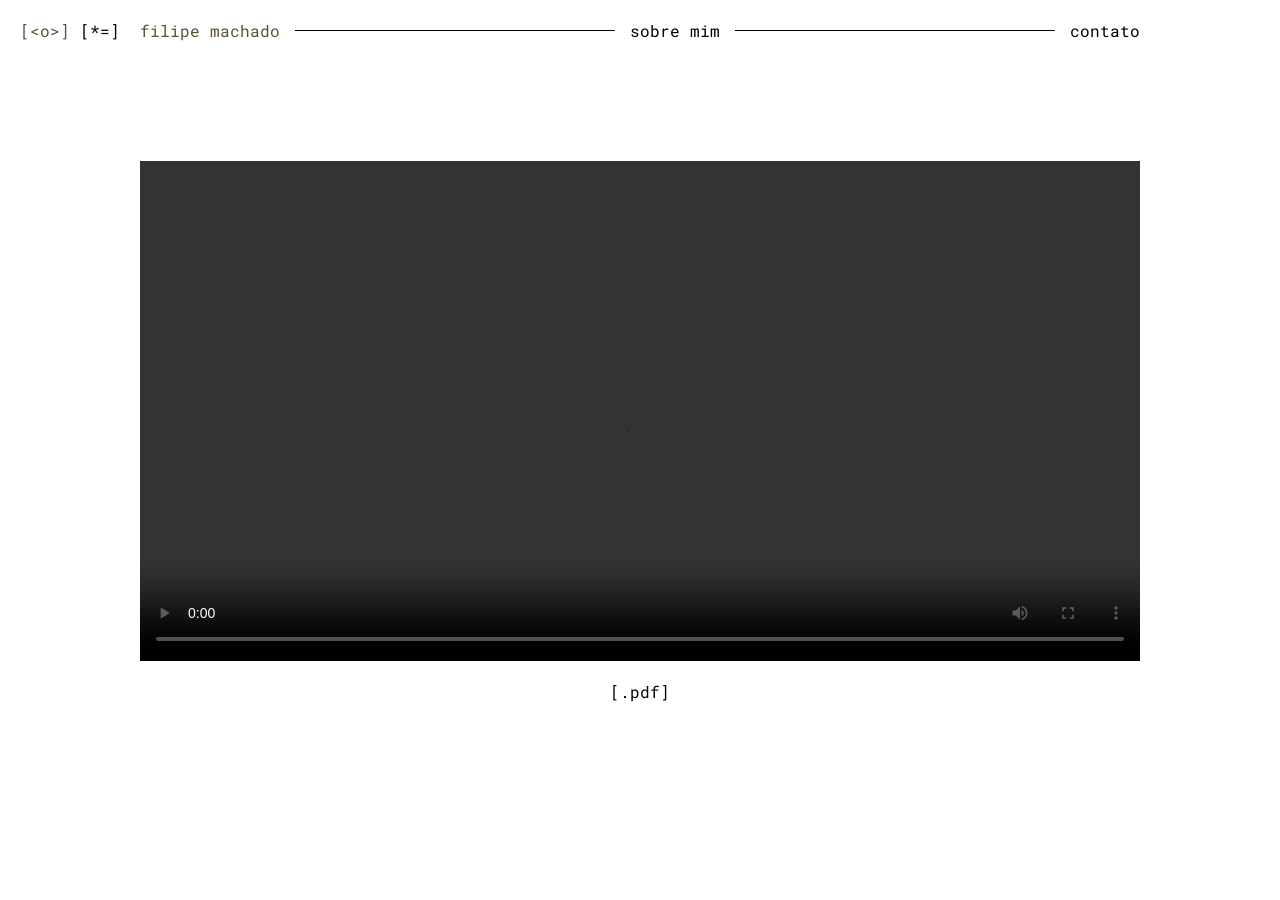
==== index.html @ ed593001 "Update and rename index_br.html to index.html" ====
<!doctype html>
<html lang="en">
  <head>
    <meta charset="UTF-8" />
    <meta name="viewport" content="width=device-width, initial-scale=1.0" />
    <meta http-equiv="X-UA-Compatible" content="ie=edge" />
    <title>Filipe Machado</title>
    <link rel="stylesheet" href="reset.css" />
    <link rel="stylesheet" href="style.css" />
  </head>

<body>

  <div class="lang">
    <p><a href="index.html" style="color:#5d5030;">[&#60;o&#62;]</a></p>
    <p><a href="index_eng.html">[*=]</a></p>
  </div>

  <div class="menu">
    <div class="nav">
      <p><a href="index_eng.html" style="color:#5d5030;">filipe machado</a></p>

      <div class="line"></div>

      <p><a href="about_me_eng.html">sobre mim</a></p>

      <div class="line"></div>

      <p><a href="https://linktr.ee/machado.filipe009">contato</a></p>
    </div>
  </div>

    <div class="content">
      <video src="/videos/bem_te_vi.mp4" width="1000" controls></video>
      <p><a href="https://linktr.ee/machado.filipe009">[.pdf]</a></p>
    </div>

</body>
</html>
---- style.css ----
@font-face {
    font-family: 'Roboto Mono';
    src: url('/fonts/Roboto_Mono/RobotoMono-VariableFont_wght.ttf') format('truetype');
}

body {
    font-family: 'Roboto Mono', monospace;
    font-weight: 400;
    font-size: 12pt;

    padding: 10px;
    margin: 10px;

    /* background-image: url("Reference Painting.jpg");
    background-size: 400px;
    background-repeat: no-repeat;
    background-position: center center;

    min-height: 100vh; */
}

a {
    text-decoration: none;
    color: inherit;
}

.menu {
    width: 1000px;
    margin: 0 auto;

    display: flex;
    justify-content: center;
    align-items: flex-start;
}

.lang {
    position: fixed;

    top: 20px;
    left: 20px;

    display: flex;
    gap: 10px;
}

.nav {
    width: 1000px;

    display: flex;
    align-items: center;

    gap: 15px;
}

.menu p,
.lang p {
    margin: 0;
}

.line {
    flex: 1;
    height: 1px;
    background-color: black;
}

.content {
    width: 1000px;
    margin: 120px auto;

    text-align: center;
}

.content_me {
    width: 800px;
    margin: 120px auto;

    text-align: center;
}
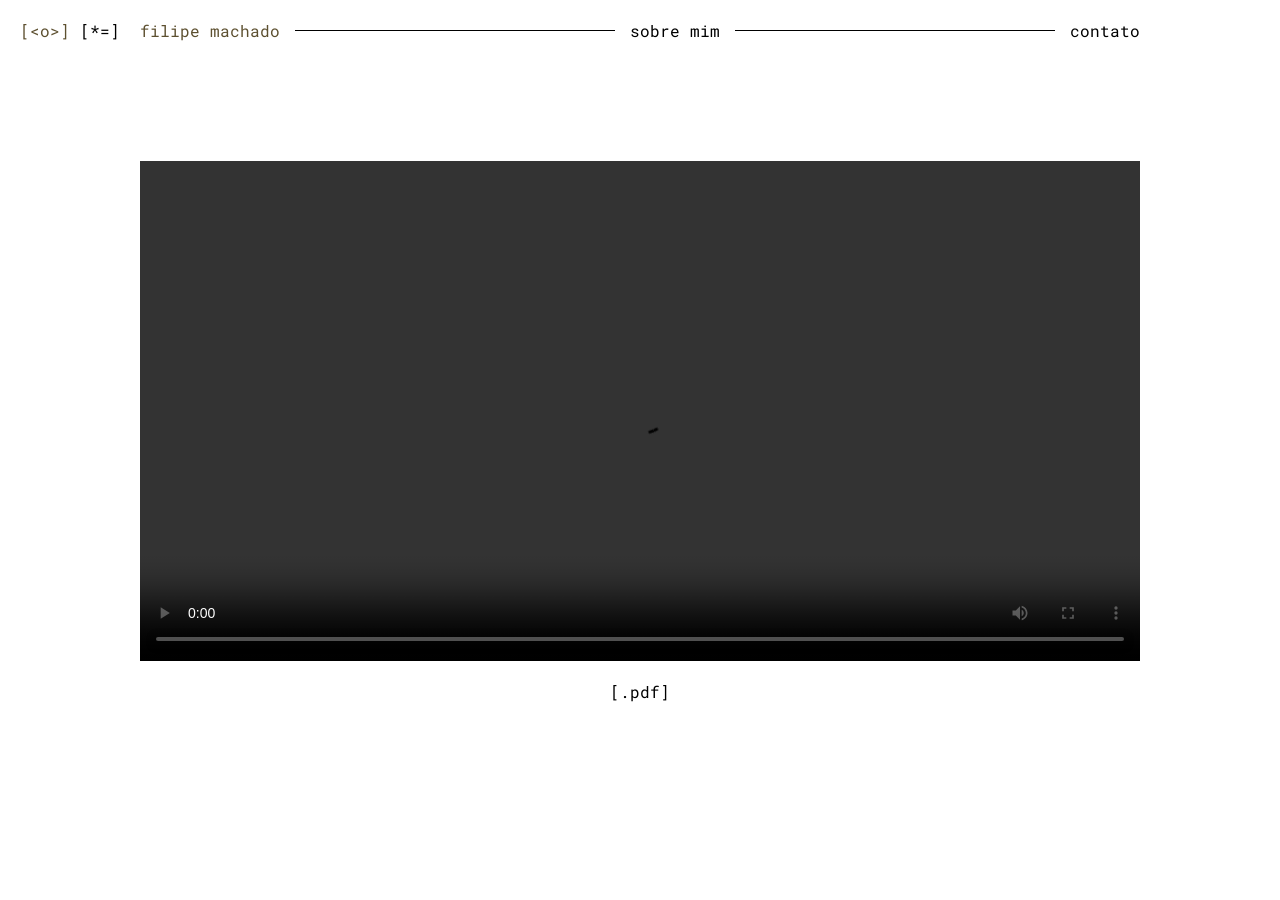
==== commit 92111644: "Update index.html (reel)" ====
--- a/index.html
+++ b/index.html
@@ -31,7 +31,7 @@
   </div>
 
     <div class="content">
-      <video src="/videos/bem_te_vi.mp4" width="1000" controls></video>
+      <video src="/videos/video_reel.mp4" width="1000" controls></video>
       <p><a href="https://linktr.ee/machado.filipe009">[.pdf]</a></p>
     </div>
 
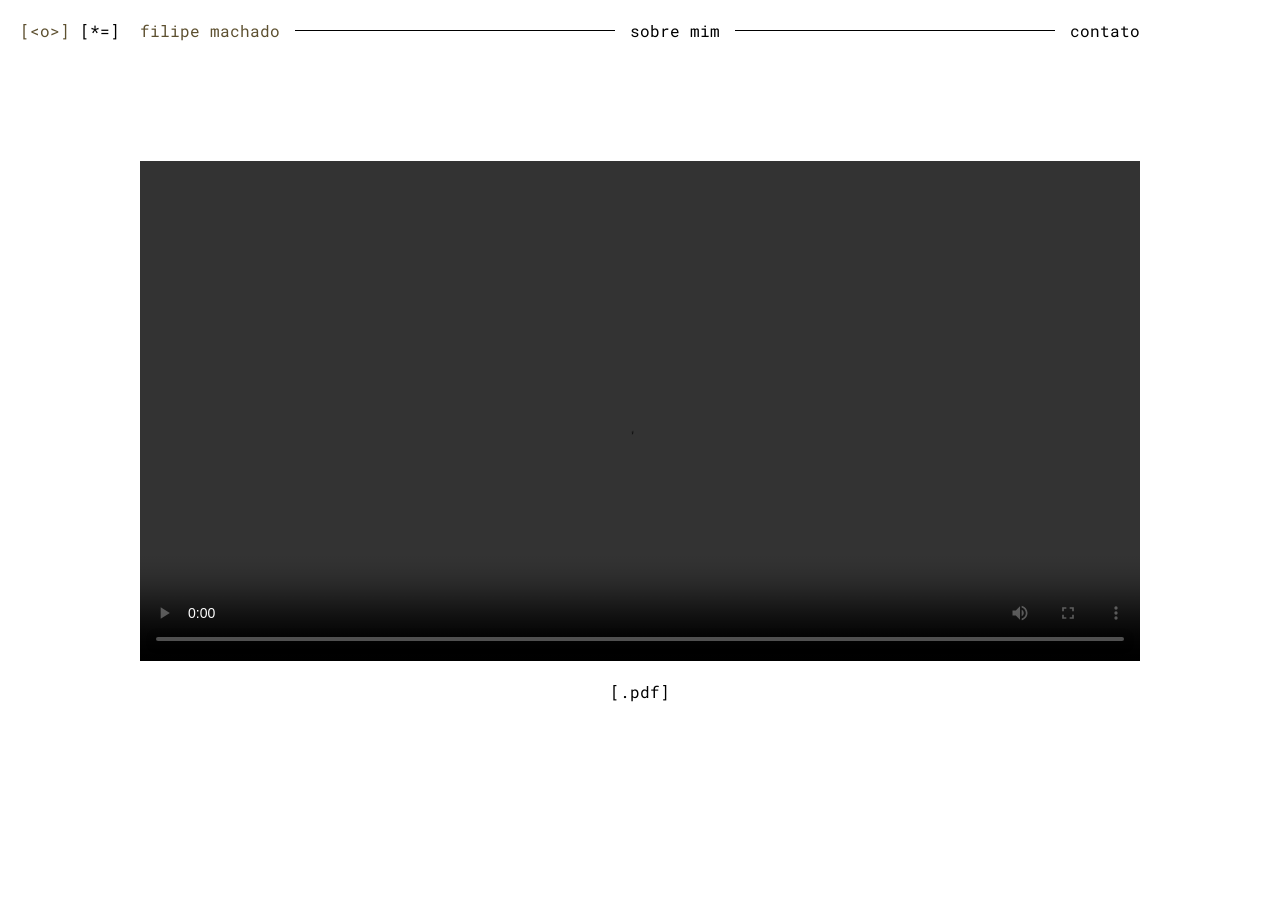
==== commit bd731de1: "Update index.html" ====
--- a/index.html
+++ b/index.html
@@ -32,7 +32,7 @@
 
     <div class="content">
       <video src="/videos/video_reel.mp4" width="1000" controls></video>
-      <p><a href="https://linktr.ee/machado.filipe009">[.pdf]</a></p>
+      <p><a href="images/portfolio_pdf.pdf">[.pdf]</a></p>
     </div>
 
 </body>
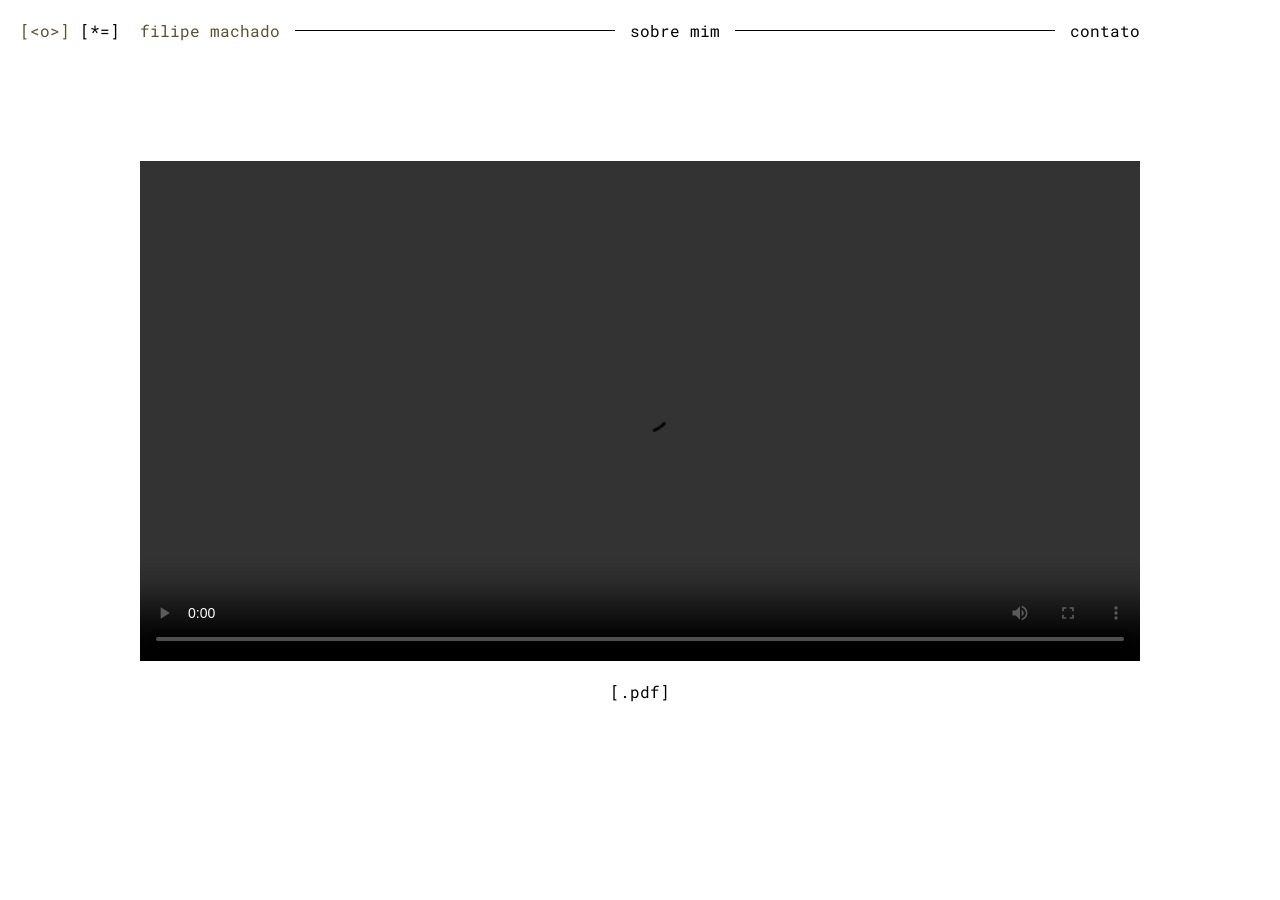
==== commit 862d50d0: "Update index.html linktree update" ====
--- a/index.html
+++ b/index.html
@@ -26,7 +26,7 @@
 
       <div class="line"></div>
 
-      <p><a href="https://linktr.ee/machado.filipe009">contato</a></p>
+      <p><a href="https://linktr.ee/dsg.filipe">contato</a></p>
     </div>
   </div>
 
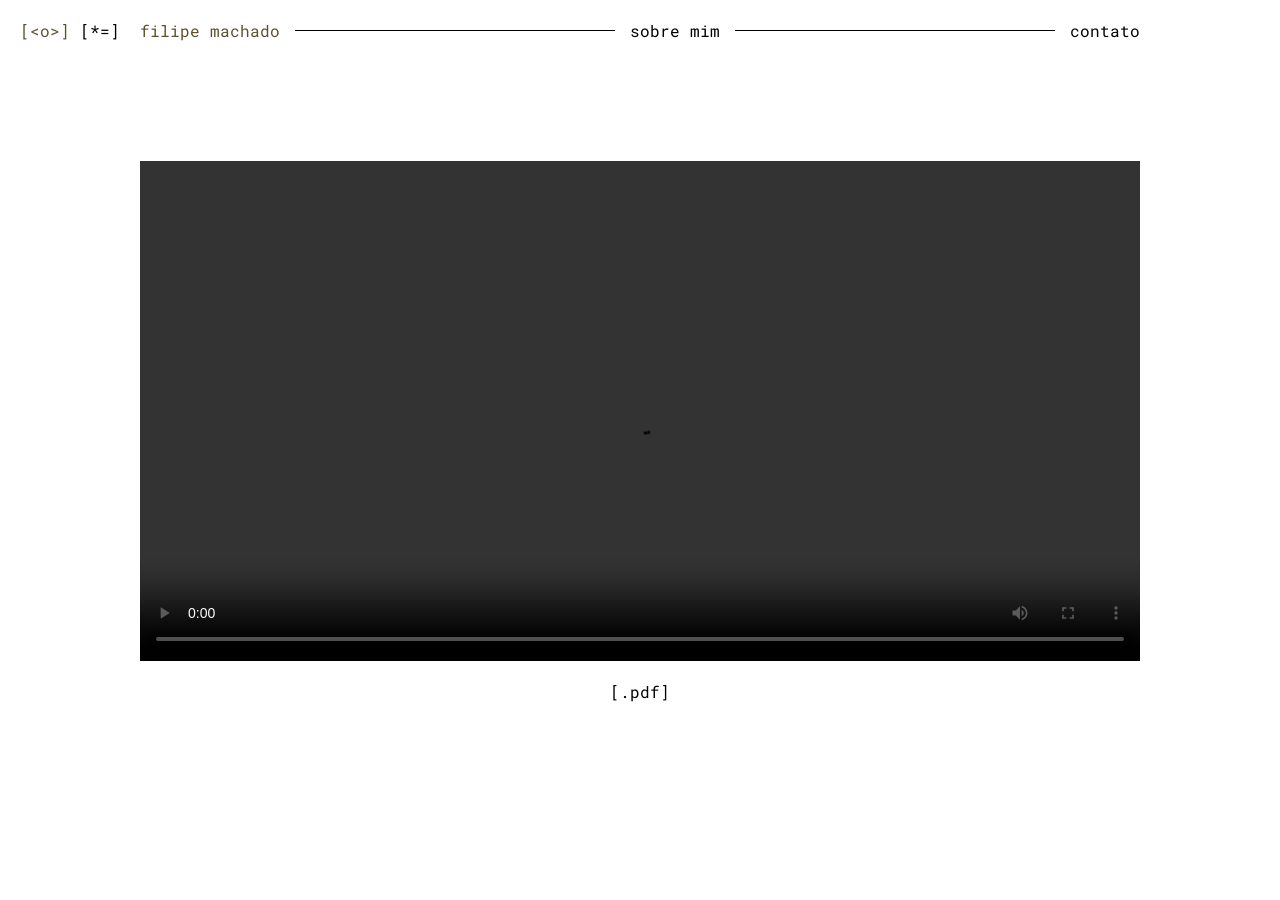
==== commit 0ea86ada: "Update index.html" ====
--- a/index.html
+++ b/index.html
@@ -22,7 +22,7 @@
 
       <div class="line"></div>
 
-      <p><a href="about_me_eng.html">sobre mim</a></p>
+      <p><a href="about_me_br.html">sobre mim</a></p>
 
       <div class="line"></div>
 
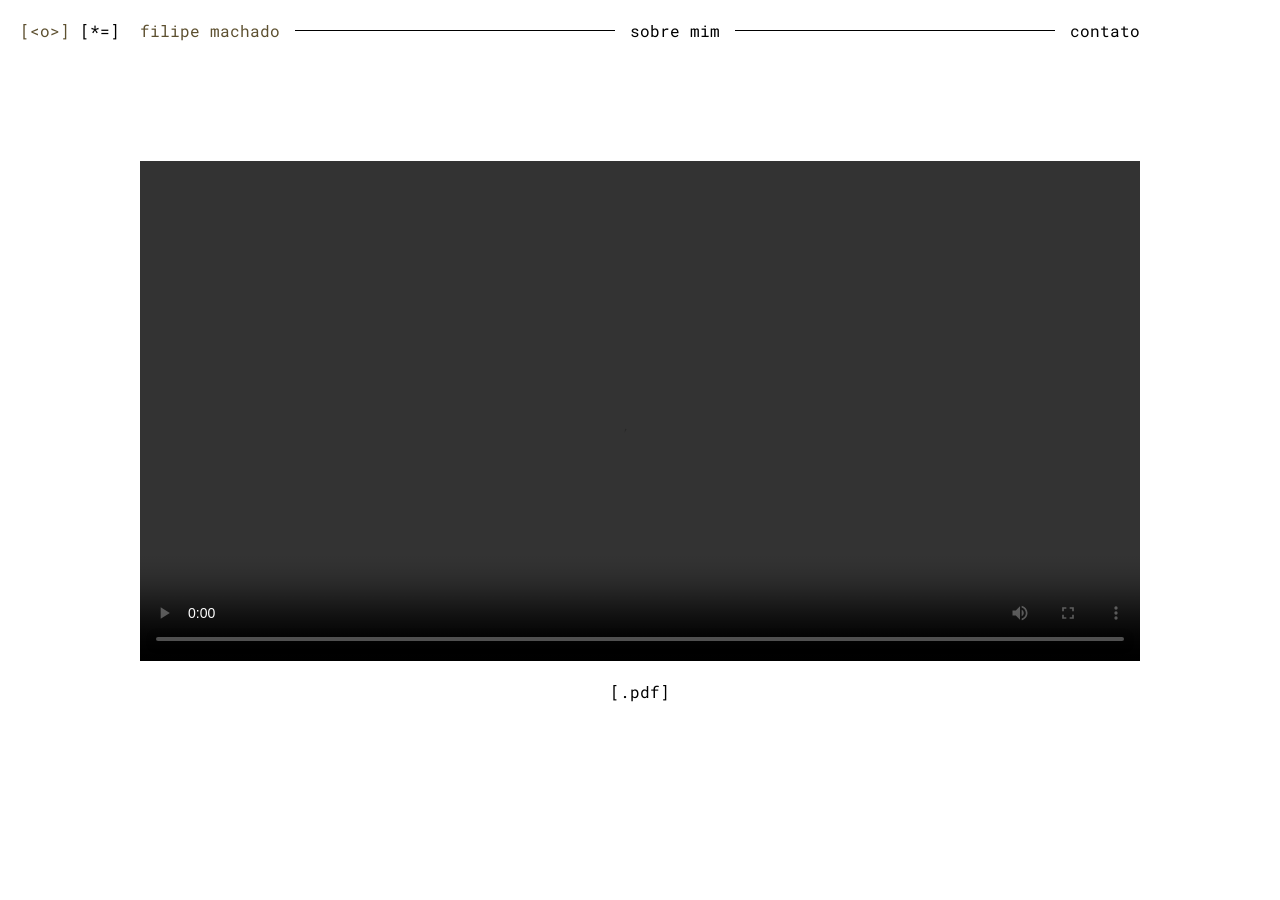
==== commit 3921f927: "Update index.html" ====
--- a/index.html
+++ b/index.html
@@ -18,7 +18,7 @@
 
   <div class="menu">
     <div class="nav">
-      <p><a href="index_eng.html" style="color:#5d5030;">filipe machado</a></p>
+      <p><a href="index.html" style="color:#5d5030;">filipe machado</a></p>
 
       <div class="line"></div>
 
